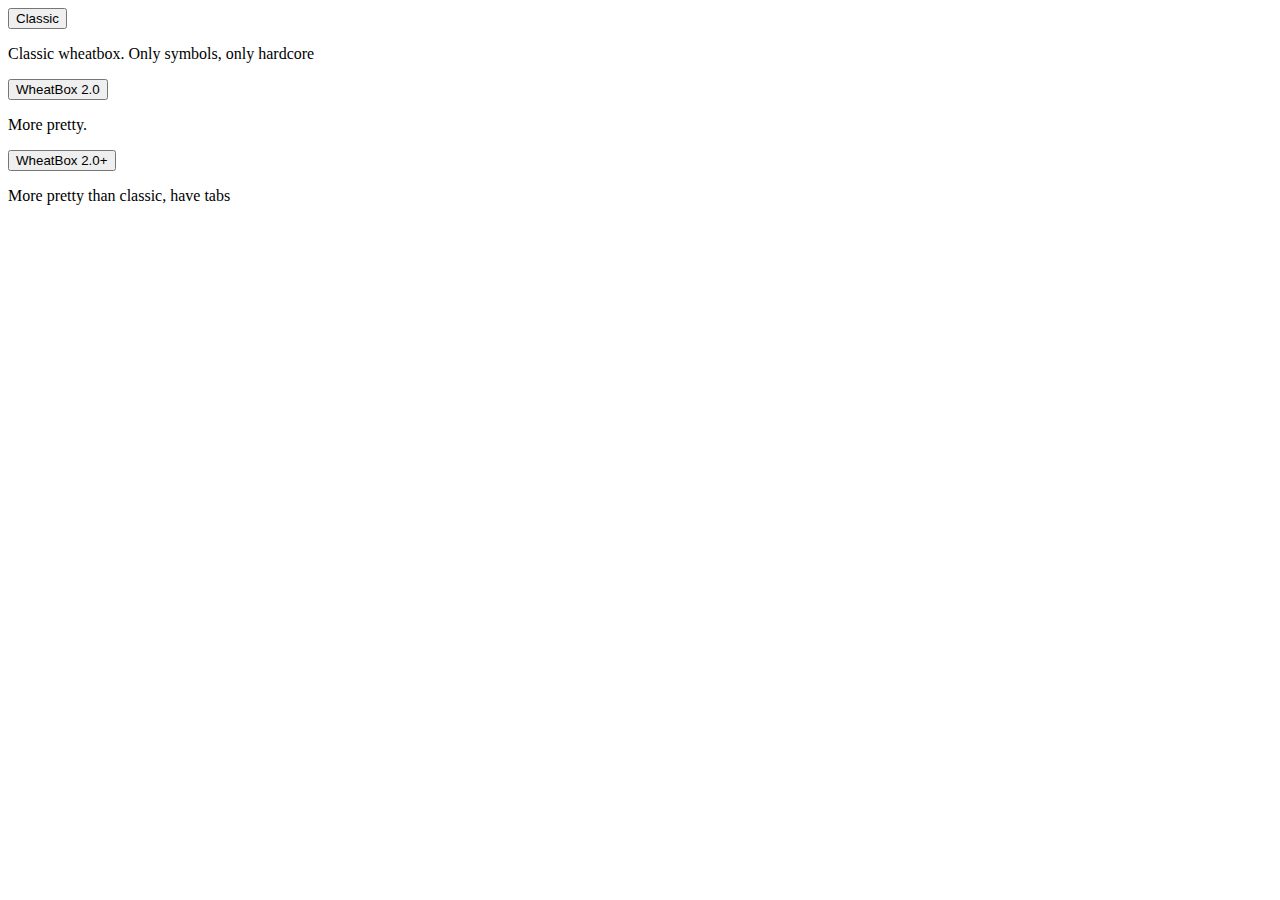
==== index.html @ c3a5cce9 "alpha" ====
<!DOCTYPE html>
<html>
<head>
	<title>WheatBox</title>
</head>
<body>
	<form action="wheatboxclassic.html" target="_blank">
   		<button>Classic</button>
   		<p>Classic wheatbox. Only symbols, only hardcore</p>
    </form>
    <form action="wheatbox+.html" target="_blank">
   		<button>WheatBox 2.0</button>
   		<p>More pretty.</p>
    </form>
    <form action="wheatboxsave+.html" target="_blank">
   		<button>WheatBox 2.0+</button>
   		<p>More pretty than classic, have tabs</p>
    </form>
</body>
</html>
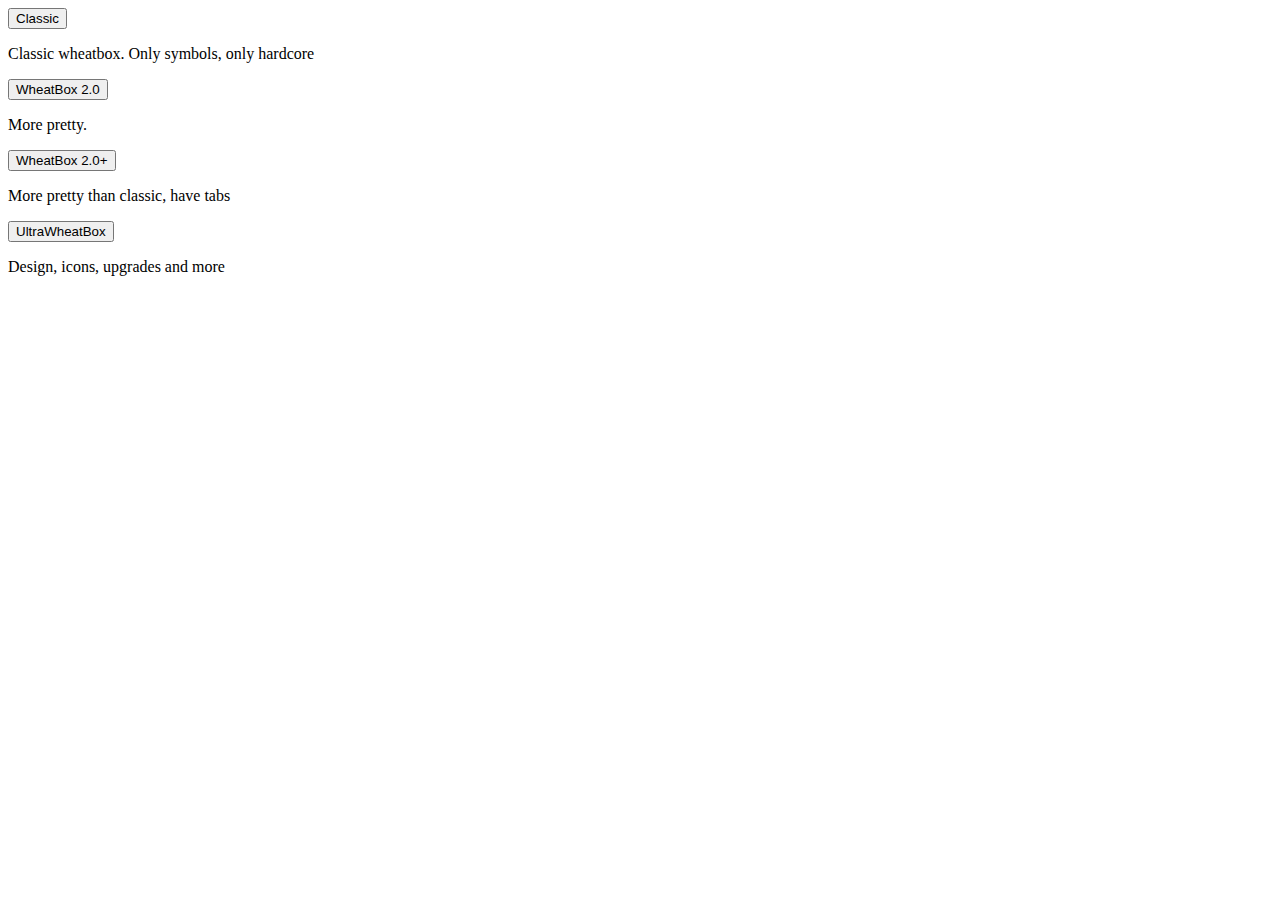
==== commit 39d54fee: "Added new version of game" ====
--- a/index.html
+++ b/index.html
@@ -2,6 +2,7 @@
 <html>
 <head>
 	<title>WheatBox</title>
+	<meta name="viewport" content="width=device-width, initial-scale=1">
 </head>
 <body>
 	<form action="wheatboxclassic.html" target="_blank">
@@ -16,5 +17,9 @@
    		<button>WheatBox 2.0+</button>
    		<p>More pretty than classic, have tabs</p>
     </form>
+		<form action="ultrabox.html" target="_blank">
+   		<button>UltraWheatBox</button>
+   		<p>Design, icons, upgrades and more</p>
+    </form>
 </body>
-</html>+</html>
